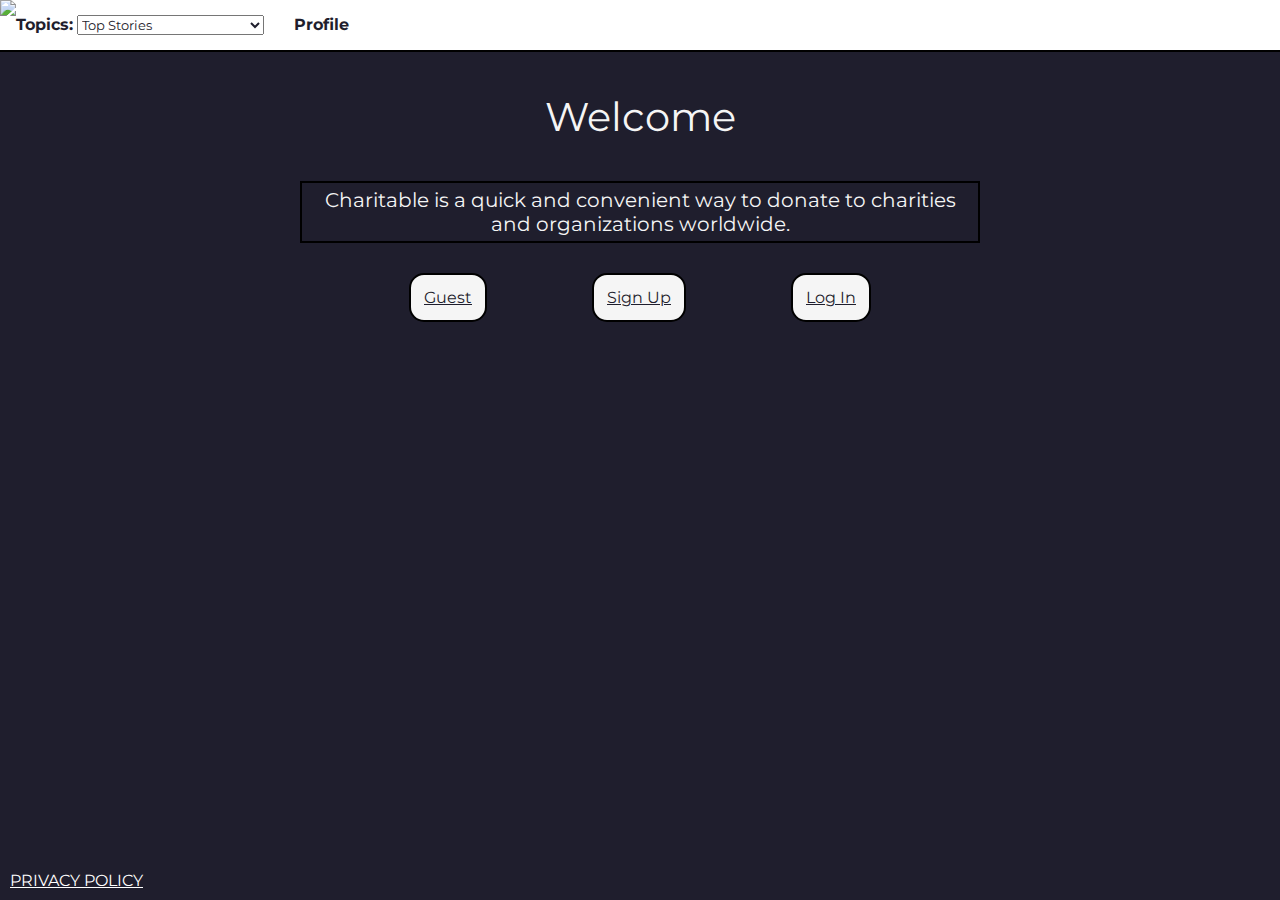
==== index.html @ 042fe570 "Welcome Page" ====
<!DOCTYPE html>
<html lang="en">
<head>
    <meta charset="UTF-8">
    <meta name="viewport" content="width=device-width, initial-scale=1.0">
    <title>Document</title>
    <link rel="stylesheet" href="style.css">
    <link href="https://fonts.googleapis.com/css2?family=Montserrat:wght@500&display=swap" rel="stylesheet">
    <script src="script.js" defer></script>
</head>
<body>
    <div class ="header" id="myHeader">
    <img id="topLogo" src="img/logostretched.png">
    <form action="/action_page.php">
        <label class= "dropDown" for="topics"><strong>Topics:</strong></label>
        <select name="topics" id="dropDown">
            <option value="top">Top Stories</option>
            <option value="natural">Natural Disasters</option>
            <option value="global">Global News</option>
            <option value="envProb">Environmental Problems</option>
            <option value="social">Social Justice</option>
            <option value="health">Health</option>
        </select>
    </form>
    <p id= "profile"><strong>Profile</strong></p>
    </div>
    <div id= "welcome"> 
        <p class= "welcome">Welcome</p>
        <p class= "description">Charitable is a quick and convenient way to donate to charities and organizations worldwide.</p>
        <button id= "guest">Guest</button>
        <button id= "signUp">Sign Up</button>
        <button id= "logIn">Log In</button>
    </div> 
    <footer>PRIVACY POLICY</footer>
</body>

</html>
---- style.css ----
body {
    background-color: #1F1E2D;
    margin: 0px;
}

.header{
    background-color: white;
    display: flex;
    border-bottom: 2px solid black;  
}

h1{
    display: flex;
    justify-content: center;
    color: black;
    font-family: 'Montserrat', sans-serif;
    float: left;
    text-shadow: -2px 4px 4px black;
}

.dropDown {
    color: #1F1E2D;
    font-family: 'Montserrat', sans-serif;
}   

#dropDown {
    color: #1F1E2D;
    font-family: 'Montserrat', sans-serif;
    margin-top: 15px;
    cursor: pointer;
}

#topLogo {
    width: initial;
    height: 50px;
}

#topLogo :hover {
    box-shadow: -2px 3px 3px black;
}

#profile {
    color: #1F1E2D;
    font-family: 'Montserrat', sans-serif;
    margin-left: 30px;
    margin-top: 15px;
    cursor: pointer;
}

#profile :hover{
    text-shadow: -2px 3px 3px black;
}

#welcome {
    font-family: 'Montserrat', sans-serif;
    font-size: 20px;
    color: whitesmoke;
    text-align: center;
}

.welcome {
    font-size: 40px;
}

.description {
    border: 2px solid black;
    padding: 5px;
    margin-left: 300px;
    margin-right: 300px;
    margin-top: 30px;
    margin-bottom: 30px;
}

button {
    background-color: whitesmoke;
    border: 2px solid black;
    border-radius: 15px 15px 15px 15px;
    color: #1F1E2D;
    font-family: 'Montserrat', sans-serif;
    padding: 13px;
    text-align: center;
    text-decoration: underline;
    display: inline-block;
    font-size: 16px;
    margin-left: 50px;
    margin-right: 50px;
    cursor: pointer;
}

footer {
    color: white;
    font-family: 'Montserrat', sans-serif;
    text-decoration: underline white;
    position: absolute;
    bottom: 10px;
    padding-top: 10px;
    margin-left: 10px;
}
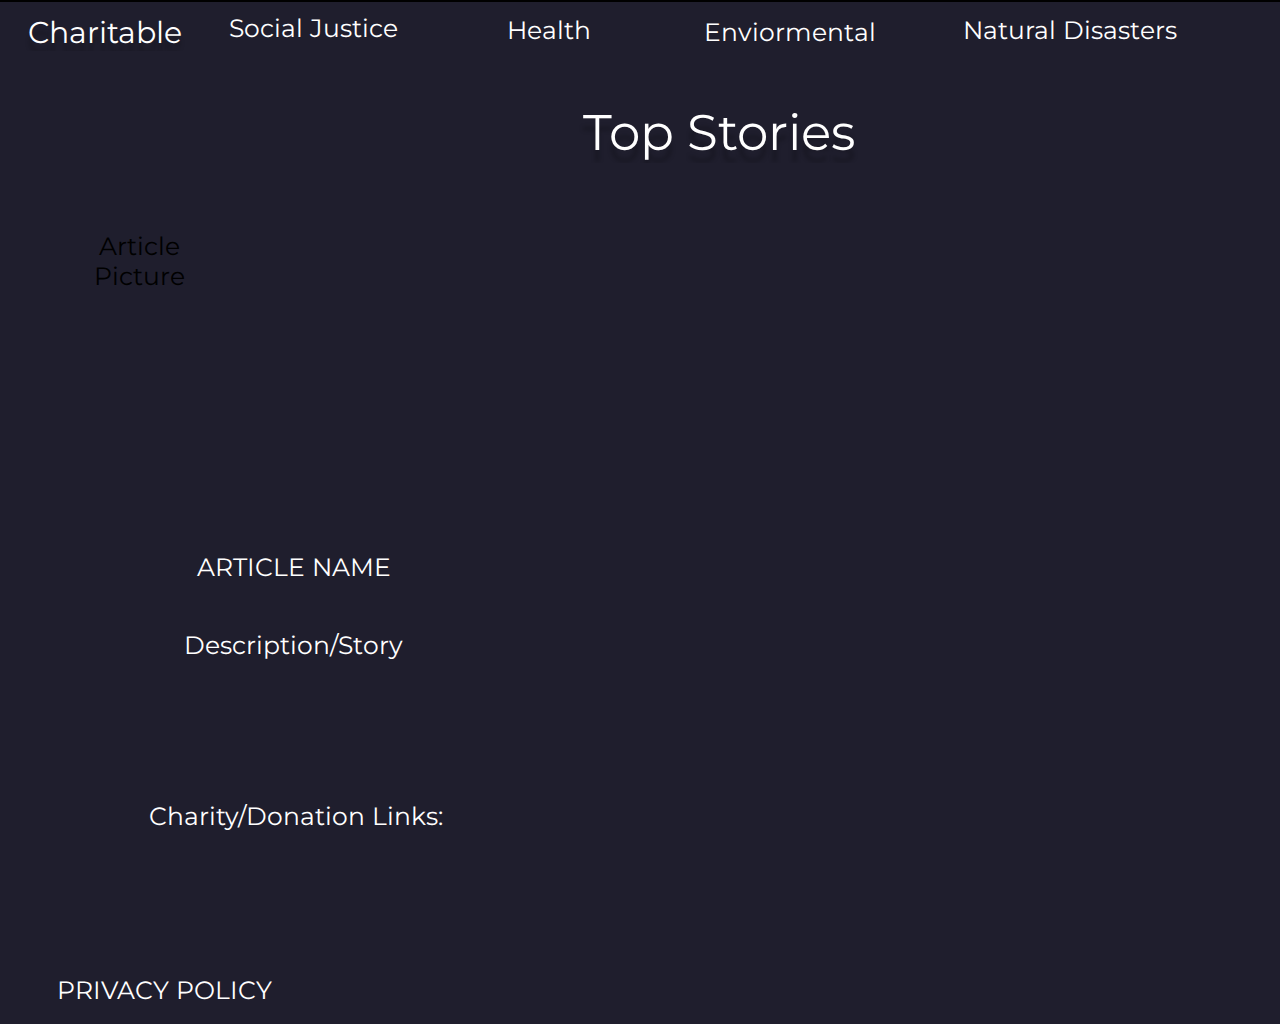
==== commit 59ea3c23: "day2" ====
--- a/index.html
+++ b/index.html
@@ -1,37 +1,31 @@
 <!DOCTYPE html>
-<html lang="en">
+<html>
+
 <head>
-    <meta charset="UTF-8">
-    <meta name="viewport" content="width=device-width, initial-scale=1.0">
-    <title>Document</title>
-    <link rel="stylesheet" href="style.css">
-    <link href="https://fonts.googleapis.com/css2?family=Montserrat:wght@500&display=swap" rel="stylesheet">
-    <script src="script.js" defer></script>
+    <title>Charitable</title>
+    <link href="https://fonts.googleapis.com/css?family=Montserrat&display=swap" rel="stylesheet"/>
+    <script src = "script.js" defer></script>
+    <link href="./style.css" rel="stylesheet"/>
 </head>
+
 <body>
-    <div class ="header" id="myHeader">
-    <img id="topLogo" src="img/logostretched.png">
-    <form action="/action_page.php">
-        <label class= "dropDown" for="topics"><strong>Topics:</strong></label>
-        <select name="topics" id="dropDown">
-            <option value="top">Top Stories</option>
-            <option value="natural">Natural Disasters</option>
-            <option value="global">Global News</option>
-            <option value="envProb">Environmental Problems</option>
-            <option value="social">Social Justice</option>
-            <option value="health">Health</option>
-        </select>
-    </form>
-    <p id= "profile"><strong>Profile</strong></p>
+    <div class="welcome">
+        <div id="nav">
+            <span class="name">Charitable</span>
+            <span class="social">Social Justice</span>
+            <span class="health">Health</span>
+            <span class="environ">Enviormental </span>
+            <span class="natural">Natural Disasters</span>
+        </div>
+        <span class="header">Top Stories</span>
+        <!--<span class="dashboard">Dashboard</span>-->
+        <span class="artName">ARTICLE NAME</span>
+        <span class="story">Description/Story</span>
+        <div class="charLink"><span>Charity/Donation Links:<br> </span> 
+        </div>
+        <span class="artPic">Article Picture</span>
     </div>
-    <div id= "welcome"> 
-        <p class= "welcome">Welcome</p>
-        <p class= "description">Charitable is a quick and convenient way to donate to charities and organizations worldwide.</p>
-        <button id= "guest">Guest</button>
-        <button id= "signUp">Sign Up</button>
-        <button id= "logIn">Log In</button>
-    </div> 
-    <footer>PRIVACY POLICY</footer>
+    <footer class="footer">PRIVACY POLICY</footer>
 </body>
 
-</html>
+</html>--- a/style.css
+++ b/style.css
@@ -1,98 +1,185 @@
-body {
-    background-color: #1F1E2D;
-    margin: 0px;
+* {
+    overflow-x: hidden;
+    padding: 0px !important;
+    margin: 0px !important;
 }
 
-.header{
-    background-color: white;
-    display: flex;
-    border-bottom: 2px solid black;  
+.welcome {
+    width: 100%;
+    height: 1024px;
+    background: rgba(31, 30, 45, 1);
+    opacity: 1;
+    position: relative;
+    top: 0px;
+    left: 0px;
+    overflow: hidden;
+    margin: auto;
 }
 
-h1{
-    display: flex;
-    justify-content: center;
-    color: black;
-    font-family: 'Montserrat', sans-serif;
-    float: left;
-    text-shadow: -2px 4px 4px black;
-}
-
-.dropDown {
-    color: #1F1E2D;
-    font-family: 'Montserrat', sans-serif;
-}   
-
-#dropDown {
-    color: #1F1E2D;
-    font-family: 'Montserrat', sans-serif;
-    margin-top: 15px;
+#nav {
+    border-bottom: 2px solid black;
     cursor: pointer;
 }
 
-#topLogo {
-    width: initial;
-    height: 50px;
+#nav :hover {
+    text-shadow: -2px 4px 4px;
 }
 
-#topLogo :hover {
-    box-shadow: -2px 3px 3px black;
-}
-
-#profile {
-    color: #1F1E2D;
-    font-family: 'Montserrat', sans-serif;
-    margin-left: 30px;
-    margin-top: 15px;
-    cursor: pointer;
-}
-
-#profile :hover{
-    text-shadow: -2px 3px 3px black;
-}
-
-#welcome {
-    font-family: 'Montserrat', sans-serif;
-    font-size: 20px;
-    color: whitesmoke;
+.header {
+    width: 352px;
+    color: rgba(255, 255, 255, 1);
+    position: absolute;
+    top: 102px;
+    left: 543px;
+    text-shadow: 0px 12px 4px rgba(0, 0, 0, 0.25);
+    font-family: Montserrat;
+    font-weight: ExtraBold;
+    font-size: 50px;
+    opacity: 1;
     text-align: center;
 }
 
-.welcome {
-    font-size: 40px;
+/*.dashboard {
+    width: 140px;
+    color: rgba(255, 255, 255, 1);
+    position: absolute;
+    top: 16px;
+    left: 1244px;
+    text-shadow: 0px 4px 4px rgba(0, 0, 0, 0.25);
+    font-family: Montserrat;
+    font-weight: Medium;
+    font-size: 25px;
+    opacity: 1;
+    text-align: center;
+}*/
+
+.name {
+    width: 209px;
+    color: rgba(255, 255, 255, 1);
+    position: absolute;
+    top: 14px;
+    left: 0px;
+    text-shadow: 0px 10px 4px rgba(0, 0, 0, 0.25);
+    font-family: Montserrat;
+    font-weight: Black;
+    font-size: 30px;
+    opacity: 1;
+    text-align: center;
 }
 
-.description {
-    border: 2px solid black;
-    padding: 5px;
-    margin-left: 300px;
-    margin-right: 300px;
-    margin-top: 30px;
-    margin-bottom: 30px;
+.footer {
+    width: 252px;
+    color: rgba(255, 255, 255, 1);
+    position: absolute;
+    top: 975px;
+    left: 38px;
+    font-family: Montserrat;
+    font-weight: Medium;
+    font-size: 25px;
+    opacity: 1;
+    text-align: center;
 }
 
-button {
-    background-color: whitesmoke;
-    border: 2px solid black;
-    border-radius: 15px 15px 15px 15px;
-    color: #1F1E2D;
-    font-family: 'Montserrat', sans-serif;
-    padding: 13px;
+.artName {
+    width: 496px;
+    color: rgba(255, 255, 255, 1);
+    position: absolute;
+    top: 552px;
+    left: 46px;
+    font-family: Montserrat;
+    font-weight: Medium;
+    font-size: 25px;
+    opacity: 1;
     text-align: center;
-    text-decoration: underline;
-    display: inline-block;
-    font-size: 16px;
-    margin-left: 50px;
-    margin-right: 50px;
-    cursor: pointer;
 }
 
-footer {
-    color: white;
-    font-family: 'Montserrat', sans-serif;
-    text-decoration: underline white;
+.story {
+    width: 471px;
+    color: rgba(255, 255, 255, 1);
     position: absolute;
-    bottom: 10px;
-    padding-top: 10px;
-    margin-left: 10px;
+    top: 630px;
+    left: 58px;
+    font-family: Montserrat;
+    font-weight: Medium;
+    font-size: 25px;
+    opacity: 1;
+    text-align: center;
 }
+
+.charLink {
+    width: 466px;
+    color: rgba(255, 255, 255, 1);
+    position: absolute;
+    top: 801px;
+    left: 63px;
+    font-family: Montserrat;
+    font-weight: Medium;
+    font-size: 25px;
+    opacity: 1;
+    text-align: center;
+}
+
+.artPic {
+    width: 139px;
+    color: rgba(0, 0, 0, 1);
+    position: absolute;
+    top: 231px;
+    left: 70px;
+    font-family: Montserrat;
+    font-weight: Medium;
+    font-size: 25px;
+    opacity: 1;
+    text-align: center;
+}
+
+.social {
+    width: 175px;
+    color: rgba(255, 255, 255, 1);
+    position: absolute;
+    top: 13px;
+    left: 226px;
+    font-family: Montserrat;
+    font-weight: Medium;
+    font-size: 25px;
+    opacity: 1;
+    text-align: center;
+}
+
+.health {
+    width: 167px;
+    color: rgba(255, 255, 255, 1);
+    position: absolute;
+    top: 15px;
+    left: 465px;
+    font-family: Montserrat;
+    font-weight: Medium;
+    font-size: 25px;
+    opacity: 1;
+    text-align: center;
+}
+
+.environ {
+    width: 188px;
+    color: rgba(255, 255, 255, 1);
+    position: absolute;
+    top: 17px;
+    left: 696px;
+    font-family: Montserrat;
+    font-weight: Medium;
+    font-size: 25px;
+    opacity: 1;
+    text-align: center;
+}
+
+.natural {
+    width: 244px;
+    color: rgba(255, 255, 255, 1);
+    position: absolute;
+    top: 15px;
+    left: 948px;
+    font-family: Montserrat;
+    font-weight: Medium;
+    font-size: 25px;
+    opacity: 1;
+    text-align: center;
+}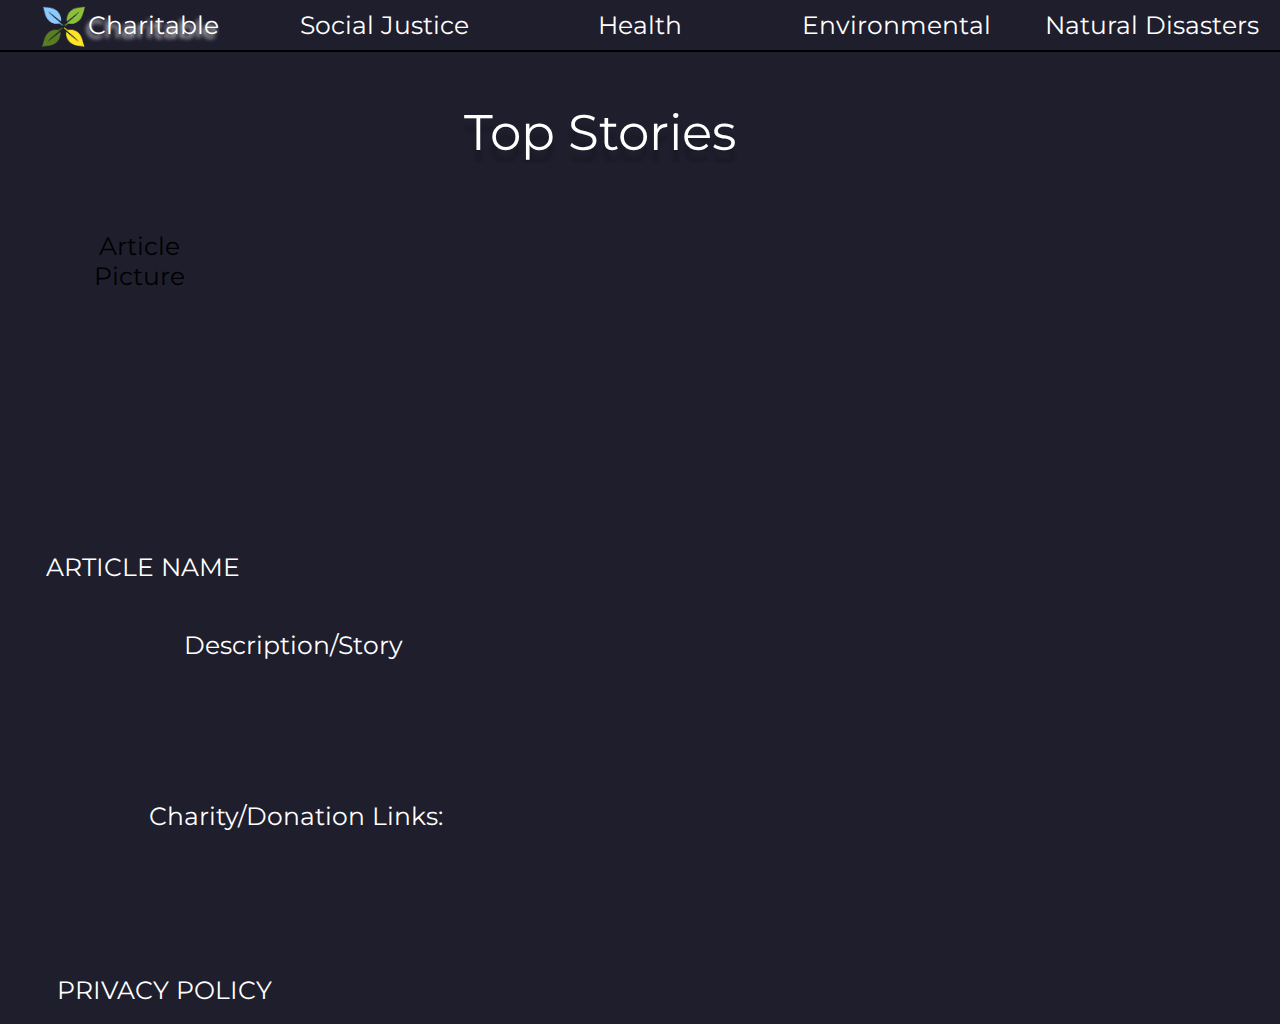
==== commit b8ab11c1: "Buttons Work" ====
--- a/index.html
+++ b/index.html
@@ -11,11 +11,11 @@
 <body>
     <div class="welcome">
         <div id="nav">
-            <span class="name">Charitable</span>
-            <span class="social">Social Justice</span>
-            <span class="health">Health</span>
-            <span class="environ">Enviormental </span>
-            <span class="natural">Natural Disasters</span>
+            <a href="index.html"><img src="img/logo1-removebg-preview.png" alt="Charitable">Charitable</a>
+            <a href="socialJustice/index.html">Social Justice</a>
+            <a href="Health/index.html">Health</a>
+            <a href="environ/index.html">Environmental </a>
+            <a href="natural/index.html">Natural Disasters</a>
         </div>
         <span class="header">Top Stories</span>
         <!--<span class="dashboard">Dashboard</span>-->
--- a/style.css
+++ b/style.css
@@ -19,10 +19,40 @@
 #nav {
     border-bottom: 2px solid black;
     cursor: pointer;
+    display: flex;
+    align-items: center;
+    justify-content: space-evenly;
+
 }
 
-#nav :hover {
+#nav a{
+    color: rgba(255, 255, 255, 1);
+    font-family: Montserrat;
+    font-weight: Medium;
+    font-size: 25px;
+    opacity: 1;
+    text-align: center;
+    flex: 1;
+    padding: 30px 10px;
+    display: block;
+    text-decoration: none;
+}
+
+#nav a:hover {
     text-shadow: -2px 4px 4px;
+}
+
+#nav a img{
+    width: 50px;
+    height: 50px;
+}
+
+
+#nav a:first-child{
+    display: flex;
+    align-items: center;
+    justify-content: center;
+
 }
 
 .header {
@@ -30,13 +60,14 @@
     color: rgba(255, 255, 255, 1);
     position: absolute;
     top: 102px;
-    left: 543px;
+    left: 50%;
+    transform: translateX(-50%);
     text-shadow: 0px 12px 4px rgba(0, 0, 0, 0.25);
     font-family: Montserrat;
     font-weight: ExtraBold;
     font-size: 50px;
     opacity: 1;
-    text-align: center;
+    
 }
 
 /*.dashboard {
@@ -56,9 +87,7 @@
 .name {
     width: 209px;
     color: rgba(255, 255, 255, 1);
-    position: absolute;
-    top: 14px;
-    left: 0px;
+
     text-shadow: 0px 10px 4px rgba(0, 0, 0, 0.25);
     font-family: Montserrat;
     font-weight: Black;
@@ -90,7 +119,7 @@
     font-weight: Medium;
     font-size: 25px;
     opacity: 1;
-    text-align: center;
+    position: absolute;
 }
 
 .story {
@@ -130,56 +159,4 @@
     font-size: 25px;
     opacity: 1;
     text-align: center;
-}
-
-.social {
-    width: 175px;
-    color: rgba(255, 255, 255, 1);
-    position: absolute;
-    top: 13px;
-    left: 226px;
-    font-family: Montserrat;
-    font-weight: Medium;
-    font-size: 25px;
-    opacity: 1;
-    text-align: center;
-}
-
-.health {
-    width: 167px;
-    color: rgba(255, 255, 255, 1);
-    position: absolute;
-    top: 15px;
-    left: 465px;
-    font-family: Montserrat;
-    font-weight: Medium;
-    font-size: 25px;
-    opacity: 1;
-    text-align: center;
-}
-
-.environ {
-    width: 188px;
-    color: rgba(255, 255, 255, 1);
-    position: absolute;
-    top: 17px;
-    left: 696px;
-    font-family: Montserrat;
-    font-weight: Medium;
-    font-size: 25px;
-    opacity: 1;
-    text-align: center;
-}
-
-.natural {
-    width: 244px;
-    color: rgba(255, 255, 255, 1);
-    position: absolute;
-    top: 15px;
-    left: 948px;
-    font-family: Montserrat;
-    font-weight: Medium;
-    font-size: 25px;
-    opacity: 1;
-    text-align: center;
 }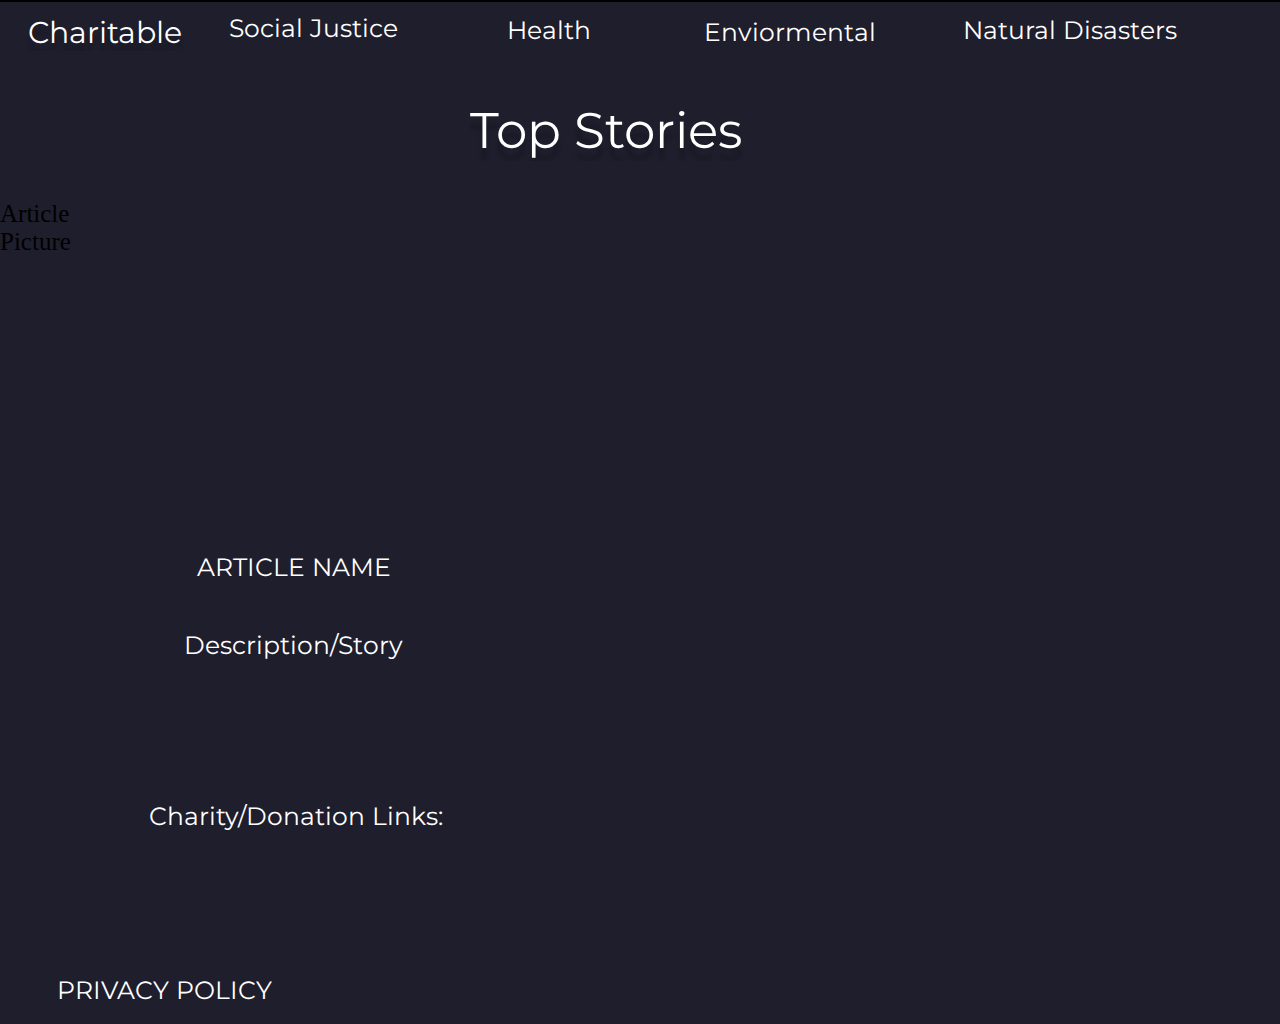
==== commit fc745169: "Buttons Work" ====
--- a/index.html
+++ b/index.html
@@ -10,18 +10,19 @@
 
 <body>
     <div class="welcome">
+        <span class="name">Charitable</span>
         <div id="nav">
-            <a href="index.html"><img src="img/logo1-removebg-preview.png" alt="Charitable">Charitable</a>
-            <a href="socialJustice/index.html">Social Justice</a>
-            <a href="Health/index.html">Health</a>
-            <a href="environ/index.html">Environmental </a>
-            <a href="natural/index.html">Natural Disasters</a>
+            <span class="social">Social Justice</span>
+            <span class="health">Health</span>
+            <span class="environ">Enviormental </span>
+            <span class="natural">Natural Disasters</span>
         </div>
         <span class="header">Top Stories</span>
         <!--<span class="dashboard">Dashboard</span>-->
         <span class="artName">ARTICLE NAME</span>
         <span class="story">Description/Story</span>
-        <div class="charLink"><span>Charity/Donation Links:<br> </span> 
+        <div class="charLink">
+            <span>Charity/Donation Links:<br> </span> 
         </div>
         <span class="artPic">Article Picture</span>
     </div>
--- a/style.css
+++ b/style.css
@@ -19,55 +19,22 @@
 #nav {
     border-bottom: 2px solid black;
     cursor: pointer;
-    display: flex;
-    align-items: center;
-    justify-content: space-evenly;
-
 }
 
-#nav a{
-    color: rgba(255, 255, 255, 1);
-    font-family: Montserrat;
-    font-weight: Medium;
-    font-size: 25px;
-    opacity: 1;
-    text-align: center;
-    flex: 1;
-    padding: 30px 10px;
-    display: block;
-    text-decoration: none;
-}
-
-#nav a:hover {
+#nav :hover {
     text-shadow: -2px 4px 4px;
-}
-
-#nav a img{
-    width: 50px;
-    height: 50px;
-}
-
-
-#nav a:first-child{
-    display: flex;
-    align-items: center;
-    justify-content: center;
-
 }
 
 .header {
     width: 352px;
     color: rgba(255, 255, 255, 1);
     position: absolute;
-    top: 102px;
-    left: 50%;
-    transform: translateX(-50%);
+    top: 100px;
+    left: 470px;
     text-shadow: 0px 12px 4px rgba(0, 0, 0, 0.25);
     font-family: Montserrat;
     font-weight: ExtraBold;
     font-size: 50px;
-    opacity: 1;
-    
 }
 
 /*.dashboard {
@@ -87,24 +54,13 @@
 .name {
     width: 209px;
     color: rgba(255, 255, 255, 1);
-
+    position: absolute;
+    top: 14px;
+    left: 0px;
     text-shadow: 0px 10px 4px rgba(0, 0, 0, 0.25);
     font-family: Montserrat;
     font-weight: Black;
     font-size: 30px;
-    opacity: 1;
-    text-align: center;
-}
-
-.footer {
-    width: 252px;
-    color: rgba(255, 255, 255, 1);
-    position: absolute;
-    top: 975px;
-    left: 38px;
-    font-family: Montserrat;
-    font-weight: Medium;
-    font-size: 25px;
     opacity: 1;
     text-align: center;
 }
@@ -119,7 +75,7 @@
     font-weight: Medium;
     font-size: 25px;
     opacity: 1;
-    position: absolute;
+    text-align: center;
 }
 
 .story {
@@ -149,14 +105,78 @@
 }
 
 .artPic {
-    width: 139px;
-    color: rgba(0, 0, 0, 1);
+    width: 140px;
+    color: black;
     position: absolute;
-    top: 231px;
-    left: 70px;
+    top: 200px;
+    left: 
+    font-family: Montserrat;
+    font-weight: Medium;
+    font-size: 25px;
+}
+
+.social {
+    width: 175px;
+    color: rgba(255, 255, 255, 1);
+    position: absolute;
+    top: 13px;
+    left: 226px;
     font-family: Montserrat;
     font-weight: Medium;
     font-size: 25px;
     opacity: 1;
     text-align: center;
+}
+
+.health {
+    width: 167px;
+    color: rgba(255, 255, 255, 1);
+    position: absolute;
+    top: 15px;
+    left: 465px;
+    font-family: Montserrat;
+    font-weight: Medium;
+    font-size: 25px;
+    opacity: 1;
+    text-align: center;
+}
+
+.environ {
+    width: 188px;
+    color: rgba(255, 255, 255, 1);
+    position: absolute;
+    top: 17px;
+    left: 696px;
+    font-family: Montserrat;
+    font-weight: Medium;
+    font-size: 25px;
+    opacity: 1;
+    text-align: center;
+}
+
+.natural {
+    width: 244px;
+    color: rgba(255, 255, 255, 1);
+    position: absolute;
+    top: 15px;
+    left: 948px;
+    font-family: Montserrat;
+    font-weight: Medium;
+    font-size: 25px;
+    opacity: 1;
+    text-align: center;
+}
+
+.footer {
+    width: 252px;
+    color: rgba(255, 255, 255, 1);
+    position: absolute;
+    top: 975px;
+    left: 38px;
+    font-family: Montserrat;
+    font-weight: Medium;
+    font-size: 25px;
+    opacity: 1;
+    text-align: center;
+    cursor: pointer;
 }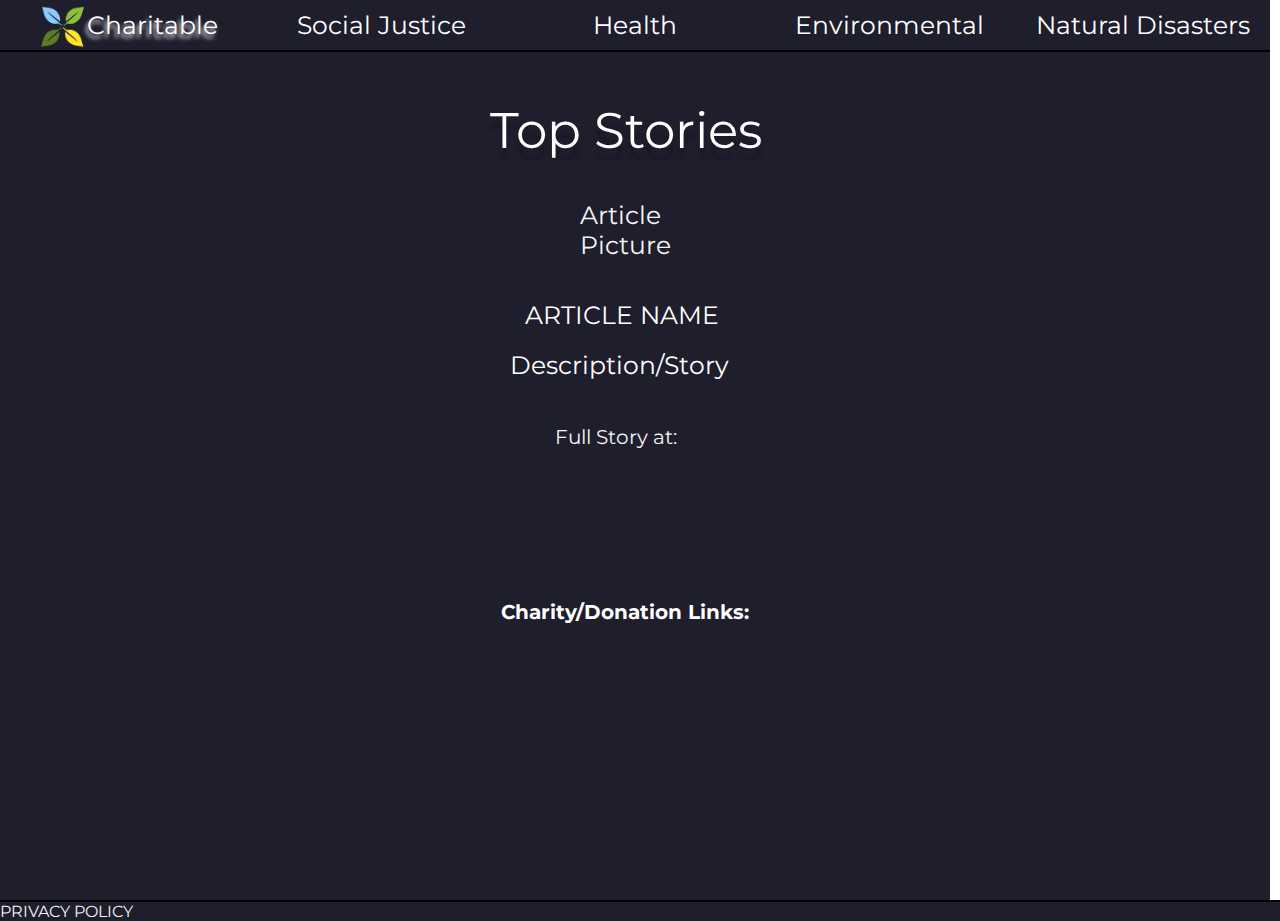
==== commit 7bccf292: "day3" ====
--- a/index.html
+++ b/index.html
@@ -5,28 +5,32 @@
     <title>Charitable</title>
     <link href="https://fonts.googleapis.com/css?family=Montserrat&display=swap" rel="stylesheet"/>
     <script src = "script.js" defer></script>
-    <link href="./style.css" rel="stylesheet"/>
+    <link href="style.css" rel="stylesheet"/>
 </head>
 
 <body>
     <div class="welcome">
-        <span class="name">Charitable</span>
         <div id="nav">
-            <span class="social">Social Justice</span>
-            <span class="health">Health</span>
-            <span class="environ">Enviormental </span>
-            <span class="natural">Natural Disasters</span>
+            <a href="../index.html"><img src="img/logo1-removebg-preview.png" alt="Charitable">Charitable</a>
+            <a href="socialJustice/index.html">Social Justice</a>
+            <a href="Health/index.html">Health</a>
+            <a href="environ/index.html">Environmental </a>
+            <a href="natural/index.html">Natural Disasters</a>
         </div>
-        <span class="header">Top Stories</span>
-        <!--<span class="dashboard">Dashboard</span>-->
-        <span class="artName">ARTICLE NAME</span>
-        <span class="story">Description/Story</span>
-        <div class="charLink">
-            <span>Charity/Donation Links:<br> </span> 
+        <div class= "body">
+            <div class= "article">
+                <span class="header">Top Stories</span>
+                <!--<span class="dashboard">Dashboard</span>-->
+                <span class="artPic">Article Picture</span>
+                <span class="artName">ARTICLE NAME</span>
+                <span class="story">Description/Story</span>
+                <span class="link">Full Story at: </span>
+            </div>
+            <div class="charLink">
+                <span id="charHead"><strong>Charity/Donation Links:<br><br></strong></span> 
+            </div>
         </div>
-        <span class="artPic">Article Picture</span>
     </div>
-    <footer class="footer">PRIVACY POLICY</footer>
+    <footer id="footer">PRIVACY POLICY</footer>
 </body>
-
 </html>--- a/style.css
+++ b/style.css
@@ -5,10 +5,9 @@
 }
 
 .welcome {
-    width: 100%;
-    height: 1024px;
+    width: 1270px;
+    height: 900px;
     background: rgba(31, 30, 45, 1);
-    opacity: 1;
     position: relative;
     top: 0px;
     left: 0px;
@@ -16,13 +15,51 @@
     margin: auto;
 }
 
+@media (max-width: 868px) {
+    .welcome {
+        margin: auto;
+        width: 375px;
+        height: 812px;
+    }
+}
+
 #nav {
     border-bottom: 2px solid black;
     cursor: pointer;
+    display: flex;
+    align-items: center;
+    justify-content: space-evenly;
+
 }
 
-#nav :hover {
+#nav a{
+    color: rgba(255, 255, 255, 1);
+    font-family: Montserrat;
+    font-weight: Medium;
+    font-size: 25px;
+    opacity: 1;
+    text-align: center;
+    flex: 1;
+    padding: 30px 10px;
+    display: block;
+    text-decoration: none;
+}
+
+#nav a:hover {
     text-shadow: -2px 4px 4px;
+}
+
+#nav a img{
+    width: 50px;
+    height: 50px;
+}
+
+
+#nav a:first-child{
+    display: flex;
+    align-items: center;
+    justify-content: center;
+
 }
 
 .header {
@@ -30,7 +67,7 @@
     color: rgba(255, 255, 255, 1);
     position: absolute;
     top: 100px;
-    left: 470px;
+    left: 490px;
     text-shadow: 0px 12px 4px rgba(0, 0, 0, 0.25);
     font-family: Montserrat;
     font-weight: ExtraBold;
@@ -51,132 +88,74 @@
     text-align: center;
 }*/
 
-.name {
-    width: 209px;
-    color: rgba(255, 255, 255, 1);
+.artPic {
+    width: 140px;
+    color: whitesmoke;
     position: absolute;
-    top: 14px;
-    left: 0px;
-    text-shadow: 0px 10px 4px rgba(0, 0, 0, 0.25);
+    top: 200px;
+    left: 580px;
     font-family: Montserrat;
-    font-weight: Black;
-    font-size: 30px;
-    opacity: 1;
-    text-align: center;
+    font-weight: Medium;
+    font-size: 25px;
 }
 
 .artName {
     width: 496px;
     color: rgba(255, 255, 255, 1);
     position: absolute;
-    top: 552px;
-    left: 46px;
+    top: 300px;
+    left: 525px;
     font-family: Montserrat;
     font-weight: Medium;
     font-size: 25px;
-    opacity: 1;
-    text-align: center;
 }
 
 .story {
     width: 471px;
     color: rgba(255, 255, 255, 1);
     position: absolute;
-    top: 630px;
-    left: 58px;
-    font-family: Montserrat;
-    font-weight: Medium;
-    font-size: 25px;
-    opacity: 1;
-    text-align: center;
-}
-
-.charLink {
-    width: 466px;
-    color: rgba(255, 255, 255, 1);
-    position: absolute;
-    top: 801px;
-    left: 63px;
-    font-family: Montserrat;
-    font-weight: Medium;
-    font-size: 25px;
-    opacity: 1;
-    text-align: center;
-}
-
-.artPic {
-    width: 140px;
-    color: black;
-    position: absolute;
-    top: 200px;
-    left: 
+    top: 350px;
+    left: 510px;
     font-family: Montserrat;
     font-weight: Medium;
     font-size: 25px;
 }
 
-.social {
-    width: 175px;
+.link {
+    color: whitesmoke;
+    font-family: Montserrat;
+    font-weight: Medium;
+    position: absolute;
+    left: 555px;
+    top: 425px;
+    font-size: 20px;
+}
+
+.charLink {
+    width: 700px;
     color: rgba(255, 255, 255, 1);
     position: absolute;
-    top: 13px;
-    left: 226px;
+    top: 600px;
+    left: 275px;
     font-family: Montserrat;
     font-weight: Medium;
-    font-size: 25px;
+    font-size: 15px;
     opacity: 1;
     text-align: center;
 }
 
-.health {
-    width: 167px;
-    color: rgba(255, 255, 255, 1);
-    position: absolute;
-    top: 15px;
-    left: 465px;
-    font-family: Montserrat;
-    font-weight: Medium;
-    font-size: 25px;
-    opacity: 1;
-    text-align: center;
+#charHead{
+    font-size: 20px;
 }
 
-.environ {
-    width: 188px;
-    color: rgba(255, 255, 255, 1);
-    position: absolute;
-    top: 17px;
-    left: 696px;
+#footer {
     font-family: Montserrat;
-    font-weight: Medium;
-    font-size: 25px;
-    opacity: 1;
-    text-align: center;
+    background-color: rgba(31, 30, 45, 1);
+    color: whitesmoke;
+    cursor: pointer;
+    border-top: 2px solid black;
 }
 
-.natural {
-    width: 244px;
-    color: rgba(255, 255, 255, 1);
-    position: absolute;
-    top: 15px;
-    left: 948px;
-    font-family: Montserrat;
-    font-weight: Medium;
-    font-size: 25px;
-    opacity: 1;
-    text-align: center;
-}
-
-.footer {
-    width: 252px;
-    color: rgba(255, 255, 255, 1);
-    position: absolute;
-    top: 975px;
-    left: 38px;
-    font-family: Montserrat;
-    font-weight: Medium;
-    font-size: 25px;
-    opacity: 1;
-    text-align: center;
-    cursor: pointer;
+#footer :hover {
+    text-shadow: -2px 4px 4px;
 }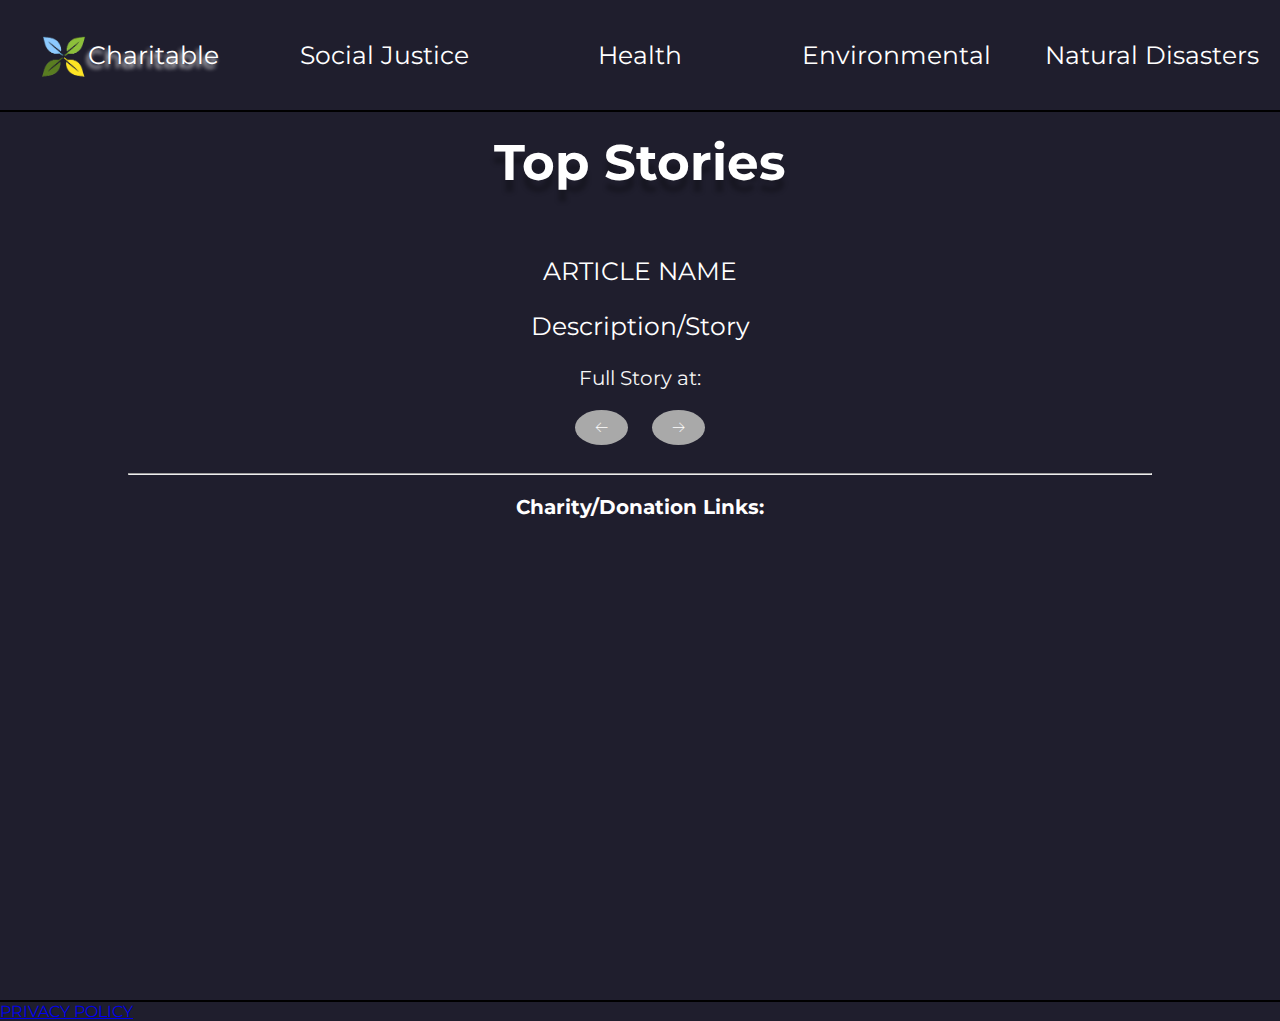
==== commit 0224cd38: "day 3" ====
--- a/index.html
+++ b/index.html
@@ -4,6 +4,7 @@
 <head>
     <title>Charitable</title>
     <link href="https://fonts.googleapis.com/css?family=Montserrat&display=swap" rel="stylesheet"/>
+    <script src="https://use.fontawesome.com/c46d2fa58d.js"></script>
     <script src = "script.js" defer></script>
     <link href="style.css" rel="stylesheet"/>
 </head>
@@ -18,19 +19,26 @@
             <a href="natural/index.html">Natural Disasters</a>
         </div>
         <div class= "body">
+            <h1 class="header">Top Stories</h1>
             <div class= "article">
-                <span class="header">Top Stories</span>
-                <!--<span class="dashboard">Dashboard</span>-->
-                <span class="artPic">Article Picture</span>
-                <span class="artName">ARTICLE NAME</span>
-                <span class="story">Description/Story</span>
-                <span class="link">Full Story at: </span>
+                <img class="artPic" src="">
+                <p class="artName">ARTICLE NAME</p>
+                <p class="story">Description/Story</p>
+                <p class="link">Full Story at: </p>
             </div>
+            <button id= "previous"> 🡠 </button>
+            <button id= "next"> 🡢 </button>
+            <hr>
             <div class="charLink">
                 <span id="charHead"><strong>Charity/Donation Links:<br><br></strong></span> 
             </div>
         </div>
     </div>
-    <footer id="footer">PRIVACY POLICY</footer>
+    <footer id="footer">
+        <a href ="privacyPolicy/index.html">PRIVACY POLICY</a>
+        <i class="fa fa-facebook-official" aria-hidden="true"></i>
+        <i class="fa fa-instagram" aria-hidden="true"></i>
+        <i class="fa fa-envelope" aria-hidden="true"></i>
+    </footer>
 </body>
-</html>+</html>                      --- a/style.css
+++ b/style.css
@@ -1,21 +1,19 @@
-* {
-    overflow-x: hidden;
-    padding: 0px !important;
-    margin: 0px !important;
-}
-
 .welcome {
-    width: 1270px;
-    height: 900px;
+    width: 100%;
+    height: 1000px;
     background: rgba(31, 30, 45, 1);
     position: relative;
     top: 0px;
     left: 0px;
-    overflow: hidden;
+    overflow: scroll;
     margin: auto;
 }
 
-@media (max-width: 868px) {
+body {
+    margin: 0;
+}
+
+@media (max-width: 906px) {
     .welcome {
         margin: auto;
         width: 375px;
@@ -37,7 +35,6 @@
     font-family: Montserrat;
     font-weight: Medium;
     font-size: 25px;
-    opacity: 1;
     text-align: center;
     flex: 1;
     padding: 30px 10px;
@@ -63,59 +60,32 @@
 }
 
 .header {
-    width: 352px;
     color: rgba(255, 255, 255, 1);
-    position: absolute;
-    top: 100px;
-    left: 490px;
     text-shadow: 0px 12px 4px rgba(0, 0, 0, 0.25);
     font-family: Montserrat;
     font-weight: ExtraBold;
     font-size: 50px;
+    margin: 20px;
+
 }
 
-/*.dashboard {
-    width: 140px;
-    color: rgba(255, 255, 255, 1);
-    position: absolute;
-    top: 16px;
-    left: 1244px;
-    text-shadow: 0px 4px 4px rgba(0, 0, 0, 0.25);
-    font-family: Montserrat;
-    font-weight: Medium;
-    font-size: 25px;
-    opacity: 1;
-    text-align: center;
-}*/
-
 .artPic {
-    width: 140px;
+    width: 250px;
     color: whitesmoke;
-    position: absolute;
-    top: 200px;
-    left: 580px;
     font-family: Montserrat;
     font-weight: Medium;
     font-size: 25px;
 }
 
 .artName {
-    width: 496px;
     color: rgba(255, 255, 255, 1);
-    position: absolute;
-    top: 300px;
-    left: 525px;
     font-family: Montserrat;
     font-weight: Medium;
     font-size: 25px;
 }
 
 .story {
-    width: 471px;
     color: rgba(255, 255, 255, 1);
-    position: absolute;
-    top: 350px;
-    left: 510px;
     font-family: Montserrat;
     font-weight: Medium;
     font-size: 25px;
@@ -125,23 +95,30 @@
     color: whitesmoke;
     font-family: Montserrat;
     font-weight: Medium;
-    position: absolute;
-    left: 555px;
-    top: 425px;
     font-size: 20px;
 }
 
 .charLink {
-    width: 700px;
     color: rgba(255, 255, 255, 1);
-    position: absolute;
-    top: 600px;
-    left: 275px;
     font-family: Montserrat;
     font-weight: Medium;
     font-size: 15px;
     opacity: 1;
     text-align: center;
+    margin-top: 20px;
+}
+
+.charLink a {
+    color: white;
+    text-decoration: none;
+    display: inline-block;
+    width: auto;
+    background-color: #1F1E2D;
+    padding: 10px;
+    margin-bottom: 10px;
+    border: 1px solid white;
+    border-radius: 15px;
+    font-size: 15px;
 }
 
 #charHead{
@@ -149,6 +126,7 @@
 }
 
 #footer {
+    text-decoration: none;
     font-family: Montserrat;
     background-color: rgba(31, 30, 45, 1);
     color: whitesmoke;
@@ -158,4 +136,23 @@
 
 #footer :hover {
     text-shadow: -2px 4px 4px;
+}
+
+.body {
+    text-align: center;
+    padding-left: 10%;
+    padding-right: 10%;
+}
+
+#next, #previous {
+    display: inline;
+    outline: none;
+    margin-left: 10px;
+    margin-right: 10px;
+    padding: 10px 20px;
+    margin-bottom: 20px;
+    border-radius: 50%;
+    color: white;
+    background-color: darkgray;
+    border: 0;
 }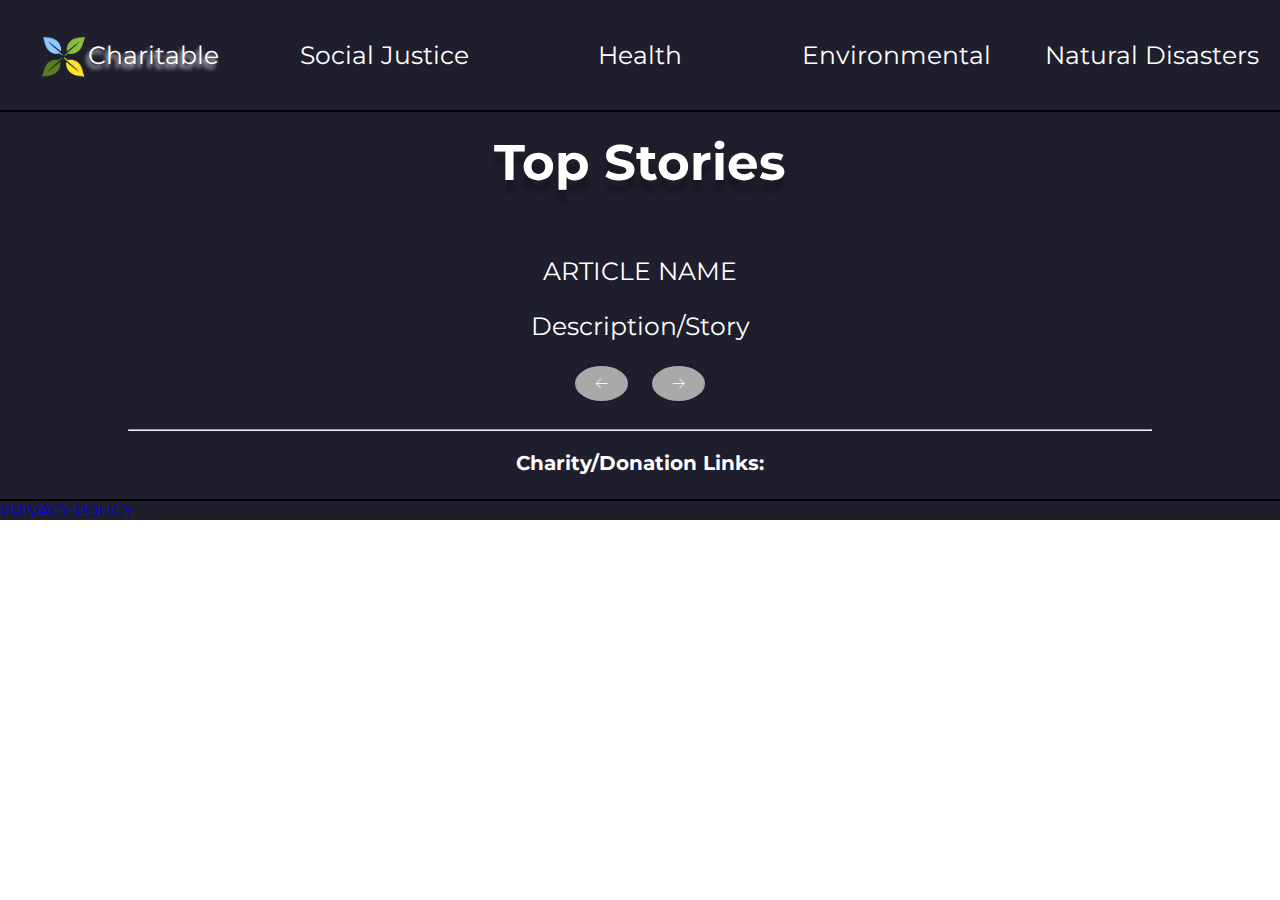
==== commit 72b389a7: "day 3" ====
--- a/index.html
+++ b/index.html
@@ -24,7 +24,7 @@
                 <img class="artPic" src="">
                 <p class="artName">ARTICLE NAME</p>
                 <p class="story">Description/Story</p>
-                <p class="link">Full Story at: </p>
+                <p class="fullStory">Full Story at: </p>
             </div>
             <button id= "previous"> 🡠 </button>
             <button id= "next"> 🡢 </button>
@@ -36,9 +36,11 @@
     </div>
     <footer id="footer">
         <a href ="privacyPolicy/index.html">PRIVACY POLICY</a>
+    <div class= "icons">
         <i class="fa fa-facebook-official" aria-hidden="true"></i>
         <i class="fa fa-instagram" aria-hidden="true"></i>
         <i class="fa fa-envelope" aria-hidden="true"></i>
+    </div>
     </footer>
 </body>
-</html>                      +</html>                            --- a/style.css
+++ b/style.css
@@ -1,10 +1,7 @@
 .welcome {
     width: 100%;
-    height: 1000px;
+    height: 100%;
     background: rgba(31, 30, 45, 1);
-    position: relative;
-    top: 0px;
-    left: 0px;
     overflow: scroll;
     margin: auto;
 }
@@ -14,11 +11,6 @@
 }
 
 @media (max-width: 906px) {
-    .welcome {
-        margin: auto;
-        width: 375px;
-        height: 812px;
-    }
 }
 
 #nav {
@@ -66,7 +58,12 @@
     font-weight: ExtraBold;
     font-size: 50px;
     margin: 20px;
+}
 
+.body {
+    text-align: center;
+    padding-left: 10%;
+    padding-right: 10%;
 }
 
 .artPic {
@@ -91,11 +88,35 @@
     font-size: 25px;
 }
 
-.link {
-    color: whitesmoke;
+.fullStory {
     font-family: Montserrat;
-    font-weight: Medium;
-    font-size: 20px;
+    color: white;
+    text-decoration: none;
+    display: inline-block;
+    width: auto;
+    background-color: #1F1E2D;
+    padding: 10px;
+    margin-bottom: 10px;
+    border: 1px solid white;
+    border-radius: 15px;
+    font-size: 15px;
+}
+
+p.fullStory {
+    display: none;
+}
+
+#next, #previous {
+    display: inline-block;
+    outline: none;
+    margin-left: 10px;
+    margin-right: 10px;
+    padding: 10px 20px;
+    margin-bottom: 20px;
+    border-radius: 50%;
+    color: white;
+    background-color: darkgray;
+    border: 0;
 }
 
 .charLink {
@@ -125,6 +146,10 @@
     font-size: 20px;
 }
 
+.icons {
+    margin: auto;
+}
+
 #footer {
     text-decoration: none;
     font-family: Montserrat;
@@ -132,27 +157,4 @@
     color: whitesmoke;
     cursor: pointer;
     border-top: 2px solid black;
-}
-
-#footer :hover {
-    text-shadow: -2px 4px 4px;
-}
-
-.body {
-    text-align: center;
-    padding-left: 10%;
-    padding-right: 10%;
-}
-
-#next, #previous {
-    display: inline;
-    outline: none;
-    margin-left: 10px;
-    margin-right: 10px;
-    padding: 10px 20px;
-    margin-bottom: 20px;
-    border-radius: 50%;
-    color: white;
-    background-color: darkgray;
-    border: 0;
 }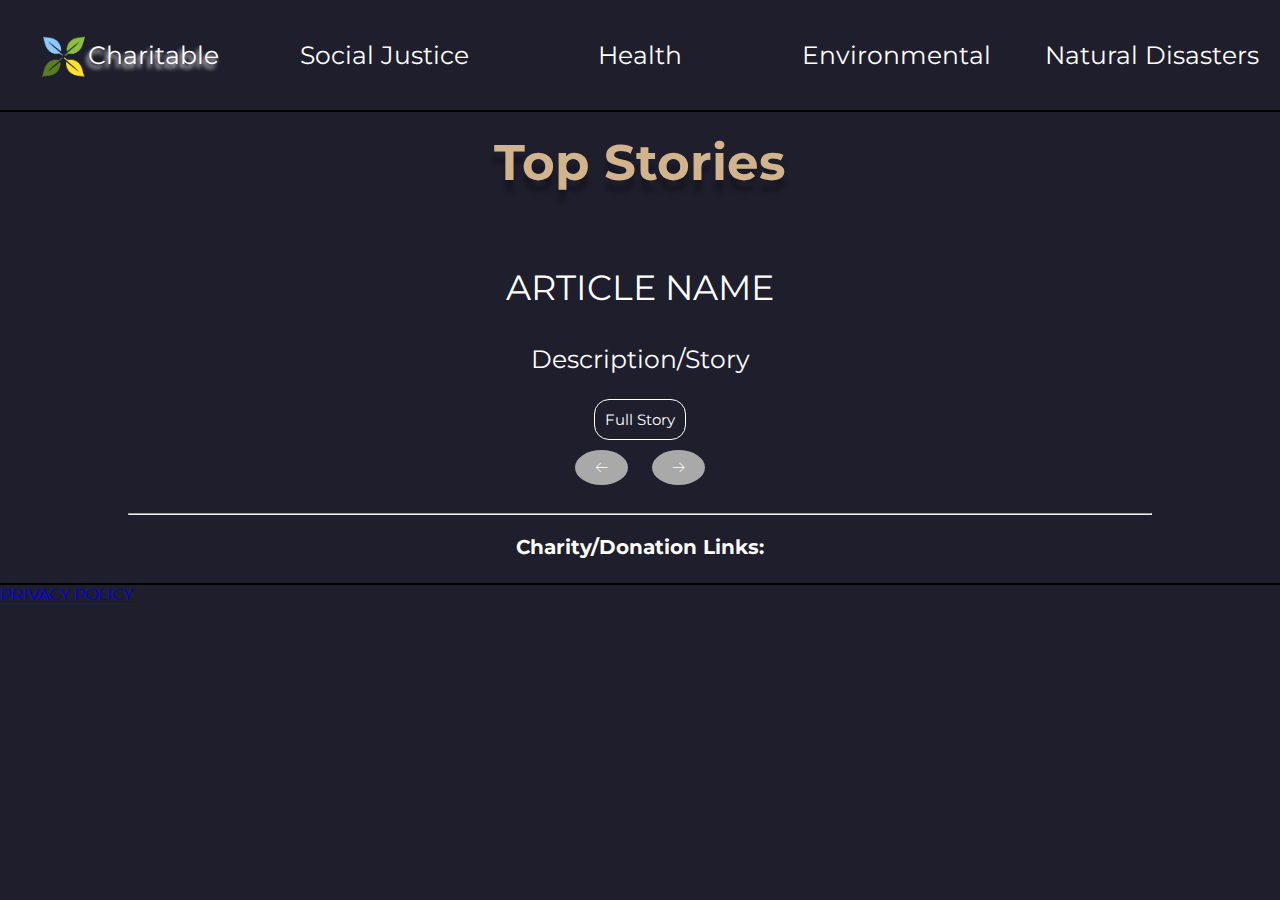
==== commit b1ea6284: "day 3" ====
--- a/index.html
+++ b/index.html
@@ -25,6 +25,7 @@
                 <p class="artName">ARTICLE NAME</p>
                 <p class="story">Description/Story</p>
                 <p class="fullStory">Full Story at: </p>
+                <a class="fullStory fullArticle" href= "" target= "_blank">Full Story</a>
             </div>
             <button id= "previous"> 🡠 </button>
             <button id= "next"> 🡢 </button>
@@ -36,11 +37,11 @@
     </div>
     <footer id="footer">
         <a href ="privacyPolicy/index.html">PRIVACY POLICY</a>
-    <div class= "icons">
-        <i class="fa fa-facebook-official" aria-hidden="true"></i>
-        <i class="fa fa-instagram" aria-hidden="true"></i>
-        <i class="fa fa-envelope" aria-hidden="true"></i>
-    </div>
+        <div class= "icons">
+            <a href="https://www.facebook.com/Team-Charitable-103700391450023/?modal=admin_todo_tour" target= "_blank"><i class="fa fa-facebook-official" aria-hidden="true"></i></a>
+            <a href= "//www.instagram.com/teamcharitable/" target= '_blank'><i class="fa fa-instagram" aria-hidden="true"></i></a>
+            <i class="fa fa-envelope" aria-hidden="true"></i>
+        </div>
     </footer>
 </body>
 </html>                            --- a/style.css
+++ b/style.css
@@ -2,11 +2,11 @@
     width: 100%;
     height: 100%;
     background: rgba(31, 30, 45, 1);
-    overflow: scroll;
     margin: auto;
 }
 
 body {
+    background-color: #1F1E2D;
     margin: 0;
 }
 
@@ -52,7 +52,7 @@
 }
 
 .header {
-    color: rgba(255, 255, 255, 1);
+    color:  tan;
     text-shadow: 0px 12px 4px rgba(0, 0, 0, 0.25);
     font-family: Montserrat;
     font-weight: ExtraBold;
@@ -78,7 +78,7 @@
     color: rgba(255, 255, 255, 1);
     font-family: Montserrat;
     font-weight: Medium;
-    font-size: 25px;
+    font-size: 35px;
 }
 
 .story {
@@ -106,6 +106,10 @@
     display: none;
 }
 
+.fullStory a:hover {
+    background-color: darkgray;
+}
+
 #next, #previous {
     display: inline-block;
     outline: none;
@@ -117,6 +121,7 @@
     color: white;
     background-color: darkgray;
     border: 0;
+    cursor: pointer;
 }
 
 .charLink {
@@ -142,6 +147,10 @@
     font-size: 15px;
 }
 
+.charLink a:hover {
+    background-color:darkgray;
+}
+
 #charHead{
     font-size: 20px;
 }
